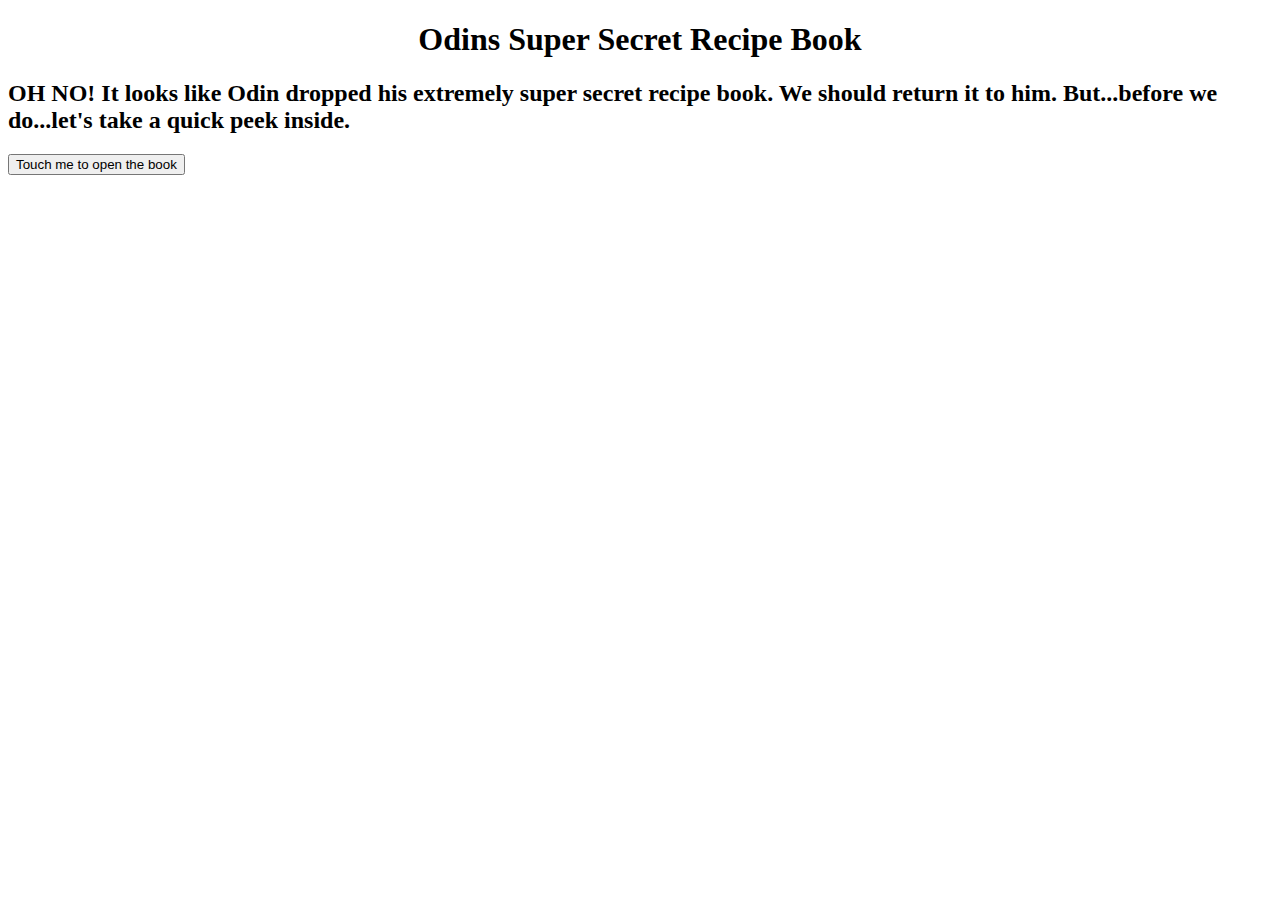
==== index.html @ 656cdfb6 "Add text to index page,create button that links to recipe page,center text via odin.css" ====
<!DOCTYPE html>
<html lang="en">
<head>
  <title>Odins Recipe Book</title>
  <meta charset="utf-8">
  <link rel="stylesheet" href="odin.css">
</head>

<body>
  <h1>Odins Super Secret Recipe Book</h1>
  <h2>OH NO! It looks like Odin dropped his extremely super secret recipe book. We should return it to him. But...before we do...let's take a quick peek inside. </h2>

  <button><a hre="">Touch me to open the book</a></button>


</body>

</html>
---- odin.css ----
h1{
  text-align:center;
}
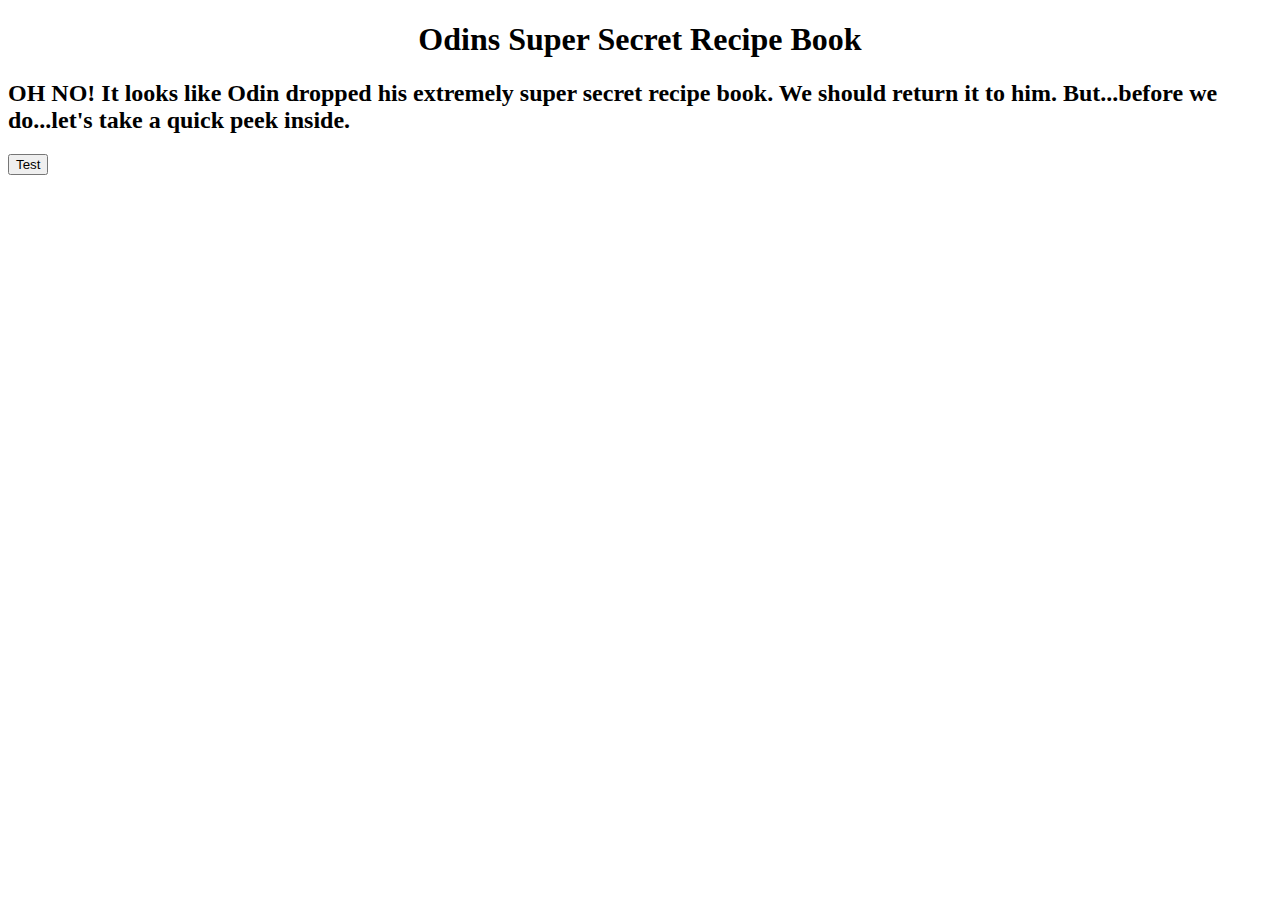
==== commit bedd9b1e: "Add images, setup boilerplate for recipes.html,and correctlink issue on index.html" ====
--- a/index.html
+++ b/index.html
@@ -10,7 +10,7 @@
   <h1>Odins Super Secret Recipe Book</h1>
   <h2>OH NO! It looks like Odin dropped his extremely super secret recipe book. We should return it to him. But...before we do...let's take a quick peek inside. </h2>
 
-  <button><a hre="">Touch me to open the book</a></button>
+  <a href="recipes.html"><button>Test</button></a>
 
 
 </body>
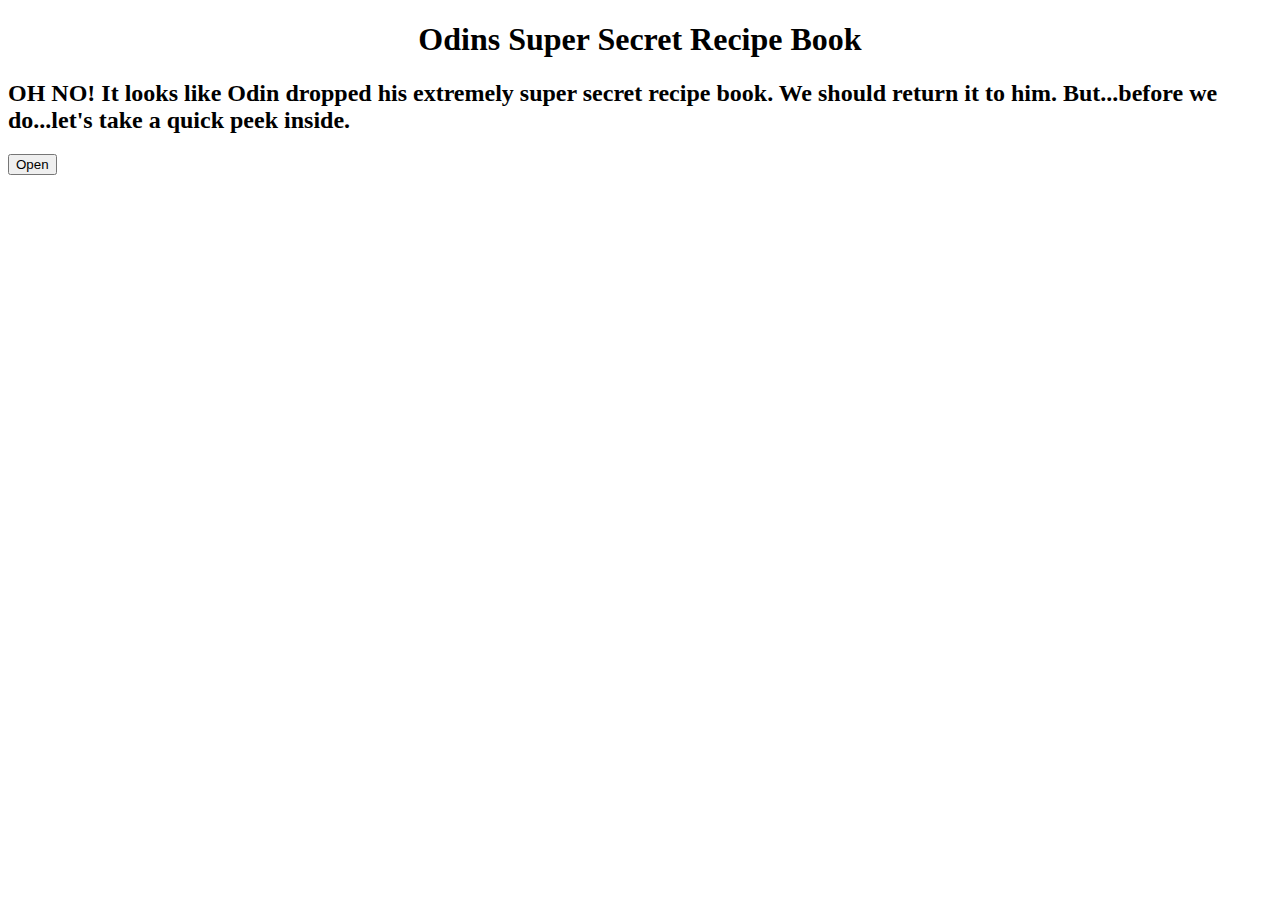
==== commit d4172702: "Add recipe pages and tidy up index.html" ====
--- a/index.html
+++ b/index.html
@@ -10,7 +10,7 @@
   <h1>Odins Super Secret Recipe Book</h1>
   <h2>OH NO! It looks like Odin dropped his extremely super secret recipe book. We should return it to him. But...before we do...let's take a quick peek inside. </h2>
 
-  <a href="recipes.html"><button>Test</button></a>
+  <a href="recipes.html"><button>Open</button></a>
 
 
 </body>
--- a/odin.css
+++ b/odin.css
@@ -1,3 +1,19 @@
 h1{
   text-align:center;
+}
+
+
+
+/* CSS FOR RECIPES PAGE */
+.profile-imgs{
+  display:flex;
+  flex-direction:column;
+  
+
+}
+.recipe-profile-image{
+  width:250px;
+  height:250px;
+  margin-top:20px;
+  border:8px solid black;
 }